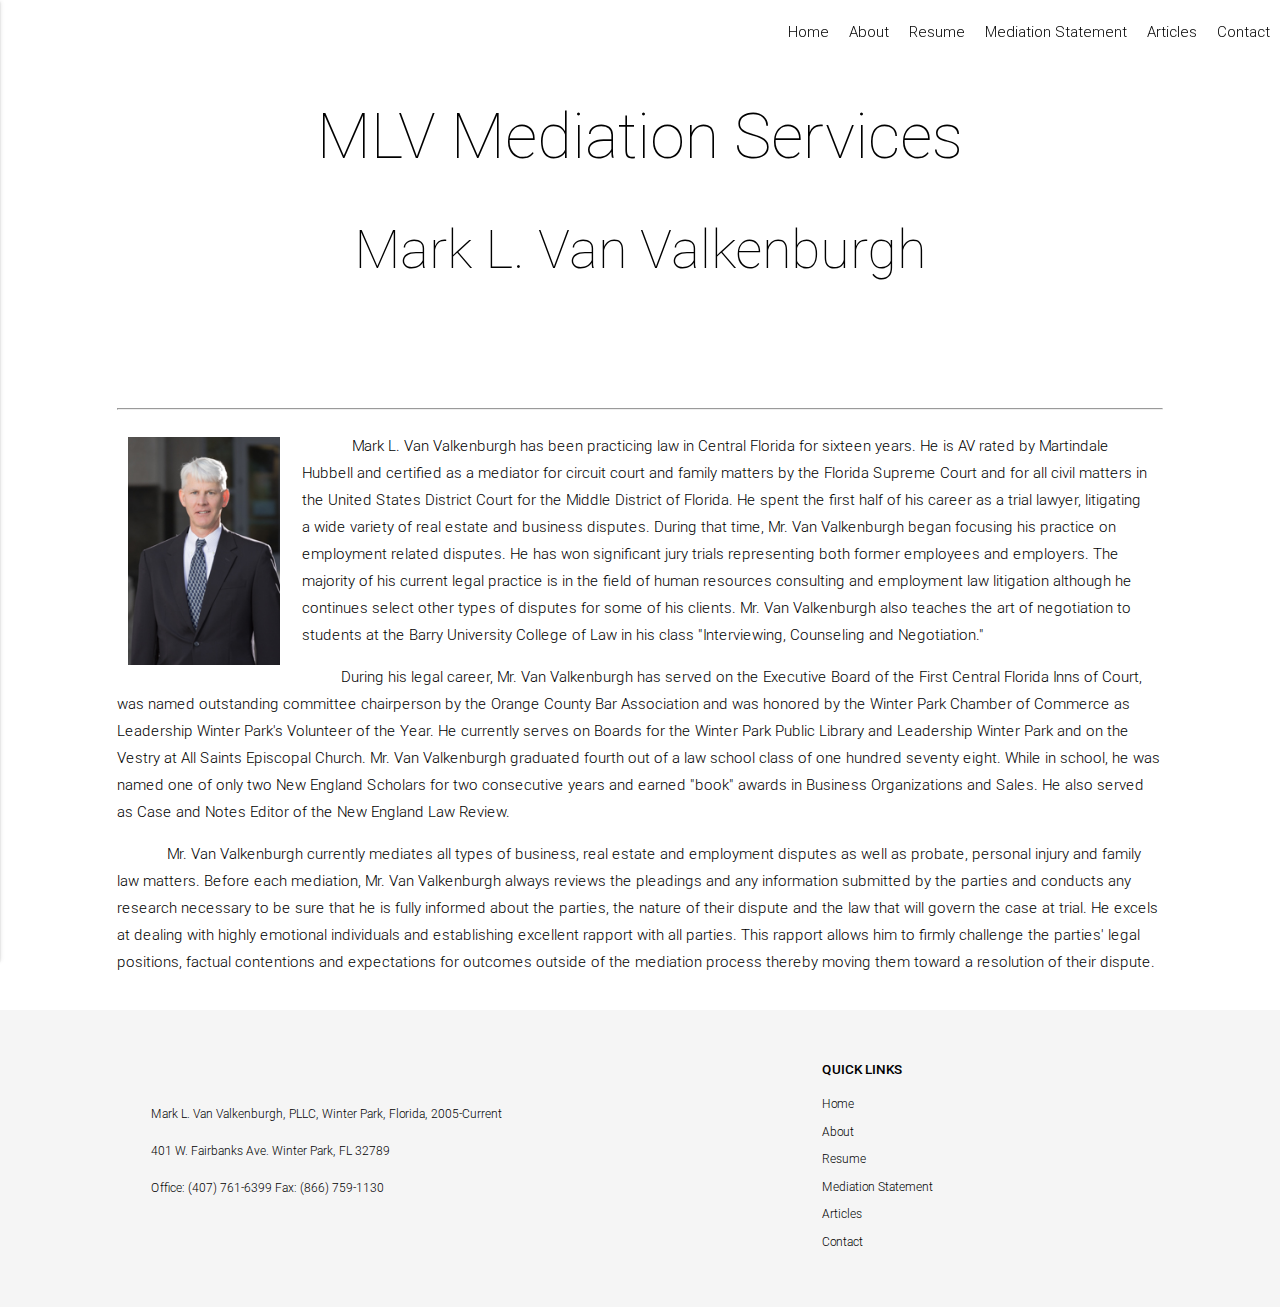
==== about.html @ 7f50fc4c "first" ====
<!doctype html>
<html>
  <head>
    <meta charset="utf-8">
    <meta http-equiv="x-ua-compatible" content="ie=edge">
    <title>MLV Mediation</title>
    <meta name="description" content="">
    <meta name="viewport" content="width=device-width, initial-scale=1">

    <link rel="stylesheet" href="css/startup-materialize.min.css">
    <link rel="stylesheet" href="css/styles.css">

    <!-- Material Icons -->
    <link href="https://fonts.googleapis.com/icon?family=Material+Icons" rel="stylesheet">
  </head>
  <body>

    <!-- Navbar -->
    <nav class="navbar navbar-solid-transition">
      <div class="nav-wrapper">
        <a href="horizontal-half.html" class="brand-logo"><i class=""></i></a>
        <ul id="nav-mobile" class="right hide-on-med-and-down">
          <li><a href="index.html" class="black-text">Home</a></li>
          <li><a href="about.html" class="black-text">About</a></li>
          <li><a href="resume.html" class="black-text">Resume</a></li>
          <li><a href="statement.html" class="black-text">Mediation Statement</a></li>
          <li><a href="articles.html" class="black-text">Articles</a></li>
          <li><a href="contact.html" class="black-text">Contact</a></li>
        </ul>
        <a href="#" data-activates="slide-out" class="button-collapse right"><i class="material-icons white-text">menu</i></a>
      </div>
    </nav>
    <ul id="slide-out" class="side-nav">
      <li><a class="waves-effect waves-white" href="home.html">Home</a></li>
      <li><a class="waves-effect waves-white" href="about.html">About</a></li>
      <li><a class="waves-effect waves-white" href="resume.html">Resume</a></li>
      <li><a class="waves-effect waves-white" href="statement.html">Mediation Statement</a></li>
      <li><a class="waves-effect waves-white" href="articles.html">Articles</a></li>
      <li><a class="waves-effect waves-white" href="contact.html">Contact</a></li>
    </ul>

    <!-- Parallax -->
    <div class="parallax-container" style="height: 400px;">
      <div class="parallax">
        <div id="about_parallax" class="center-align">
          <h1 class="black-text">MLV Mediation Services</h1>
          <h2 class="black-text">Mark L. Van Valkenburgh</h2>
        </div>
      </div>
    </div>

    <!-- About Mark V. -->
    <div class="container">
      <div class="row">
        <hr>
        <div class="col s2" style="padding-top: 20px;">
          <img class="responsive-img" src="images/markv.jpg" />
        </div>
        <div class="col s10">
          <p class="black-text" style="text-indent: 50px;">
            Mark L. Van Valkenburgh has been practicing law in Central Florida for sixteen years.
            He is AV rated by Martindale Hubbell and certified as a mediator for circuit court and
            family matters by the Florida Supreme Court and for all civil matters in the United
            States District Court for the Middle District of Florida. He spent the first half of
            his career as a trial lawyer, litigating a wide variety of real estate and business disputes.
            During that time, Mr. Van Valkenburgh began focusing his practice on employment related
            disputes. He has won significant jury trials representing both former employees and
            employers. The majority of his current legal practice is in the field of human resources
            consulting and employment law litigation although he continues select other types of
            disputes for some of his clients. Mr. Van Valkenburgh also teaches the art of
            negotiation to students at the Barry University College of Law in his class
            "Interviewing, Counseling and Negotiation."
          </p>
        </div>

        <p class="black-text" style="text-indent: 50px;">
          During his legal career, Mr. Van Valkenburgh has served on the Executive Board of the First Central Florida Inns of Court, was named outstanding committee chairperson by the Orange County Bar Association and was honored by the Winter Park Chamber of Commerce as Leadership Winter Park's Volunteer of the Year. He currently serves on Boards for the Winter Park Public Library and Leadership Winter Park and on the Vestry at All Saints Episcopal Church.
          Mr. Van Valkenburgh graduated fourth out of a law school class of one hundred seventy eight. While in school, he was named one of only two New England Scholars for two consecutive years and earned "book" awards in Business Organizations and Sales. He also served as Case and Notes Editor of the New England Law Review.
        </p>
        <p class="black-text" style="text-indent: 50px;">
          Mr. Van Valkenburgh currently mediates all types of business, real estate and employment disputes as well as probate, personal injury and family law matters. Before each mediation, Mr. Van Valkenburgh always reviews the pleadings and any information submitted by the parties and conducts any research necessary to be sure that he is fully informed about the parties, the nature of their dispute and the law that will govern the case at trial. He excels at dealing with highly emotional individuals and establishing excellent rapport with all parties. This rapport allows him to firmly challenge the parties' legal positions, factual contentions and expectations for outcomes outside of the mediation process thereby moving them toward a resolution of their dispute.
        </p>
      </div>
    </div>





    <!-- Footer -->
        <footer class="page-footer grey lighten-4">
              <div class="container">
                <div class="row">
                  <div class="col l6 s12">
                    <br>
                    <br>
                    <div class="col s12 m10">
                      <p class="black-text">Mark L. Van Valkenburgh, PLLC, Winter Park, Florida, 2005-Current</p>
                    </div>
                    <div class="col s12 m10">
                      <p class="black-text">401 W. Fairbanks Ave. Winter Park, FL 32789</p>
                    </div>
                    <div class="col s12 m10">
                      <p class="black-text">Office: (407) 761-6399 Fax: (866) 759-1130</p>
                    </div>
                  </div>
                  <div class="col l4 offset-l2 s12">
                    <h5 class="black-text">Quick links</h5>
                    <ul>
                      <li><a href="#home" class="black-text">Home</a></li>
                      <li><a href="#focus" class="black-text">About</a></li>
                      <li><a href="#donate" class="black-text">Resume</a></li>
                      <li><a href="#apply" class="black-text">Mediation Statement</a></li>
                      <li><a href="#apply" class="black-text">Articles</a></li>
                      <li><a href="#contact" class="black-text">Contact</a></li>
                    </ul>
                  </div>
                </div>
              </div>
            </footer>

    <!-- Scripts -->
    <script src="https://ajax.googleapis.com/ajax/libs/jquery/2.1.1/jquery.min.js"></script>
    <script src="js/materialize.min.js"></script>

    <!-- External libraries -->
    <script src="js/imagesloaded.pkgd.min.js"></script>
    <script src="js/masonry.pkgd.min.js"></script>
    <script src="js/TweenMax.min.js"></script>
    <script src="js/ScrollMagic.min.js"></script>
    <script src="js/animation.gsap.min.js"></script>

    <!-- Initialization script -->
    <script src="js/startup.js"></script>
    <script src="js/init.js"></script>
  </body>
</html>
---- css/styles.css ----
*{

}

#about_parallax {
  padding-top: 70px;
}
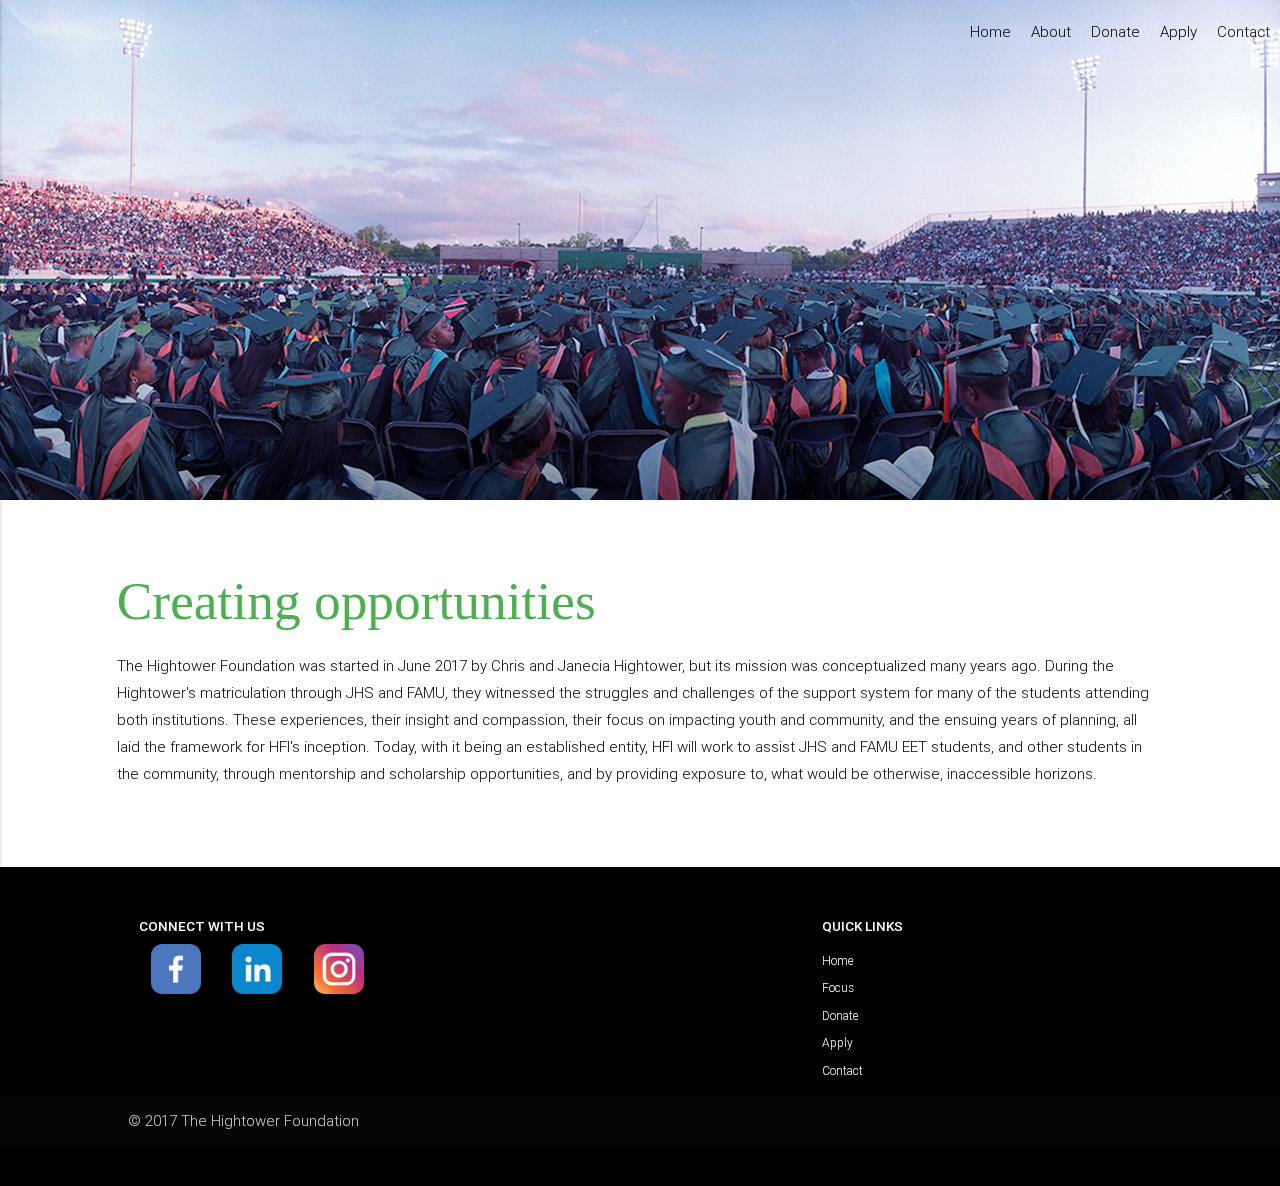
==== commit 3bdf64aa: "first commit" ====
--- a/about.html
+++ b/about.html
@@ -3,12 +3,12 @@
   <head>
     <meta charset="utf-8">
     <meta http-equiv="x-ua-compatible" content="ie=edge">
-    <title>MLV Mediation</title>
+    <title>Home - Hightower Foundation</title>
     <meta name="description" content="">
     <meta name="viewport" content="width=device-width, initial-scale=1">
-
     <link rel="stylesheet" href="css/startup-materialize.min.css">
     <link rel="stylesheet" href="css/styles.css">
+    <link rel="stylesheet" href="https://cdnjs.cloudflare.com/ajax/libs/font-awesome/4.7.0/css/font-awesome.min.css" />
 
     <!-- Material Icons -->
     <link href="https://fonts.googleapis.com/icon?family=Material+Icons" rel="stylesheet">
@@ -22,99 +22,79 @@
         <ul id="nav-mobile" class="right hide-on-med-and-down">
           <li><a href="index.html" class="black-text">Home</a></li>
           <li><a href="about.html" class="black-text">About</a></li>
-          <li><a href="resume.html" class="black-text">Resume</a></li>
-          <li><a href="statement.html" class="black-text">Mediation Statement</a></li>
-          <li><a href="articles.html" class="black-text">Articles</a></li>
+          <li><a href="donate.html" class="black-text">Donate</a></li>
+          <li><a href="apply.html" class="black-text">Apply</a></li>
           <li><a href="contact.html" class="black-text">Contact</a></li>
         </ul>
-        <a href="#" data-activates="slide-out" class="button-collapse right"><i class="material-icons white-text">menu</i></a>
+        <a href="#" data-activates="slide-out" class="button-collapse right"><i class="material-icons black-text">menu</i></a>
       </div>
     </nav>
     <ul id="slide-out" class="side-nav">
-      <li><a class="waves-effect waves-white" href="home.html">Home</a></li>
+      <li><a class="waves-effect waves-white" href="index.html">Home</a></li>
       <li><a class="waves-effect waves-white" href="about.html">About</a></li>
-      <li><a class="waves-effect waves-white" href="resume.html">Resume</a></li>
-      <li><a class="waves-effect waves-white" href="statement.html">Mediation Statement</a></li>
-      <li><a class="waves-effect waves-white" href="articles.html">Articles</a></li>
+      <li><a class="waves-effect waves-white" href="donate.html">Donate</a></li>
+      <li><a class="waves-effect waves-white" href="apply.html">Apply</a></li>
       <li><a class="waves-effect waves-white" href="contact.html">Contact</a></li>
     </ul>
 
     <!-- Parallax -->
-    <div class="parallax-container" style="height: 400px;">
-      <div class="parallax">
-        <div id="about_parallax" class="center-align">
-          <h1 class="black-text">MLV Mediation Services</h1>
-          <h2 class="black-text">Mark L. Van Valkenburgh</h2>
-        </div>
-      </div>
+    <div class="parallax-container">
+      <div class="parallax"><img src="images/grad.png"></div>
     </div>
 
-    <!-- About Mark V. -->
-    <div class="container">
-      <div class="row">
-        <hr>
-        <div class="col s2" style="padding-top: 20px;">
-          <img class="responsive-img" src="images/markv.jpg" />
-        </div>
-        <div class="col s10">
-          <p class="black-text" style="text-indent: 50px;">
-            Mark L. Van Valkenburgh has been practicing law in Central Florida for sixteen years.
-            He is AV rated by Martindale Hubbell and certified as a mediator for circuit court and
-            family matters by the Florida Supreme Court and for all civil matters in the United
-            States District Court for the Middle District of Florida. He spent the first half of
-            his career as a trial lawyer, litigating a wide variety of real estate and business disputes.
-            During that time, Mr. Van Valkenburgh began focusing his practice on employment related
-            disputes. He has won significant jury trials representing both former employees and
-            employers. The majority of his current legal practice is in the field of human resources
-            consulting and employment law litigation although he continues select other types of
-            disputes for some of his clients. Mr. Van Valkenburgh also teaches the art of
-            negotiation to students at the Barry University College of Law in his class
-            "Interviewing, Counseling and Negotiation."
-          </p>
-        </div>
-
-        <p class="black-text" style="text-indent: 50px;">
-          During his legal career, Mr. Van Valkenburgh has served on the Executive Board of the First Central Florida Inns of Court, was named outstanding committee chairperson by the Orange County Bar Association and was honored by the Winter Park Chamber of Commerce as Leadership Winter Park's Volunteer of the Year. He currently serves on Boards for the Winter Park Public Library and Leadership Winter Park and on the Vestry at All Saints Episcopal Church.
-          Mr. Van Valkenburgh graduated fourth out of a law school class of one hundred seventy eight. While in school, he was named one of only two New England Scholars for two consecutive years and earned "book" awards in Business Organizations and Sales. He also served as Case and Notes Editor of the New England Law Review.
-        </p>
-        <p class="black-text" style="text-indent: 50px;">
-          Mr. Van Valkenburgh currently mediates all types of business, real estate and employment disputes as well as probate, personal injury and family law matters. Before each mediation, Mr. Van Valkenburgh always reviews the pleadings and any information submitted by the parties and conducts any research necessary to be sure that he is fully informed about the parties, the nature of their dispute and the law that will govern the case at trial. He excels at dealing with highly emotional individuals and establishing excellent rapport with all parties. This rapport allows him to firmly challenge the parties' legal positions, factual contentions and expectations for outcomes outside of the mediation process thereby moving them toward a resolution of their dispute.
-        </p>
-      </div>
-    </div>
-
-
-
-
-
+    <!-- Opportunities -->
+    <br />
+    <br />
+        <div class="container">
+          <div class="row">
+            <h2 class="green-text"> Creating opportunities </h1>
+              <p class="black-text"> The Hightower Foundation was started in June 2017 by Chris
+                  and Janecia Hightower, but its mission was conceptualized many years
+                  ago. During the Hightower's matriculation through JHS and FAMU, they
+                  witnessed the struggles and challenges of the support system for many
+                  of the students attending both institutions. These experiences, their
+                  insight and compassion, their focus on impacting youth and community,
+                  and the ensuing years of planning, all laid the framework for HFI's inception.
+                  Today, with it being an established entity, HFI will work to assist
+                   JHS and FAMU EET students, and other students in the community, through
+                   mentorship and scholarship opportunities, and by providing exposure to,
+                   what would be otherwise, inaccessible horizons.
+              </p>
+            </div>
+          </div>
+      <br />
+      <br />
     <!-- Footer -->
-        <footer class="page-footer grey lighten-4">
+        <footer class="page-footer black">
               <div class="container">
                 <div class="row">
                   <div class="col l6 s12">
-                    <br>
-                    <br>
-                    <div class="col s12 m10">
-                      <p class="black-text">Mark L. Van Valkenburgh, PLLC, Winter Park, Florida, 2005-Current</p>
+                    <h5 class="white-text">Connect With Us</h5>
+                    <div class="col s12 m2">
+                       <a href="https://www.facebook.com/Hightower-Foundation-Inc-1252670121504205/"><img src="images/facebook.png" style="height: 50px; width:50px"></a>
                     </div>
-                    <div class="col s12 m10">
-                      <p class="black-text">401 W. Fairbanks Ave. Winter Park, FL 32789</p>
+                    <div class="col s12 m2">
+                      <a href="https://linkedin.com"><img src="images/linkdin.png" style="height: 50px; width:50px"></a>
                     </div>
-                    <div class="col s12 m10">
-                      <p class="black-text">Office: (407) 761-6399 Fax: (866) 759-1130</p>
+                    <div class="col s12 m2">
+                       <a href="https://www.instagram.com/hightowerfoundationfl/"><img src="images/instagram.png" style="height: 50px; width:50px"</a>
                     </div>
                   </div>
                   <div class="col l4 offset-l2 s12">
-                    <h5 class="black-text">Quick links</h5>
+                    <h5 class="white-text">Quick links</h5>
                     <ul>
-                      <li><a href="#home" class="black-text">Home</a></li>
-                      <li><a href="#focus" class="black-text">About</a></li>
-                      <li><a href="#donate" class="black-text">Resume</a></li>
-                      <li><a href="#apply" class="black-text">Mediation Statement</a></li>
-                      <li><a href="#apply" class="black-text">Articles</a></li>
-                      <li><a href="#contact" class="black-text">Contact</a></li>
+                      <li><a href="index.html" class="white-text">Home</a></li>
+                      <li><a href="about.html" class="white-text">Focus</a></li>
+                      <li><a href="donate.html" class="white-text">Donate</a></li>
+                      <li><a href="apply.html" class="white-text">Apply</a></li>
+                      <li><a href="contact.html" class="white-text">Contact</a></li>
                     </ul>
                   </div>
+                </div>
+              </div>
+              <div class="footer-copyright">
+                <div class="container">
+                <div> © 2017 The Hightower Foundation </div>
                 </div>
               </div>
             </footer>
--- a/css/styles.css
+++ b/css/styles.css
@@ -1,7 +1,12 @@
 *{
-
 }
 
-#about_parallax {
-  padding-top: 70px;
+h1, h2{
+  font-family: bjorn;
 }
+
+/*
+This is where to change the color of sticky navbar. Line found in startup-materialize.min.css.
+nav.navbar.solid.dark,nav.navbar.solid{background-color:#fff
+
+*/
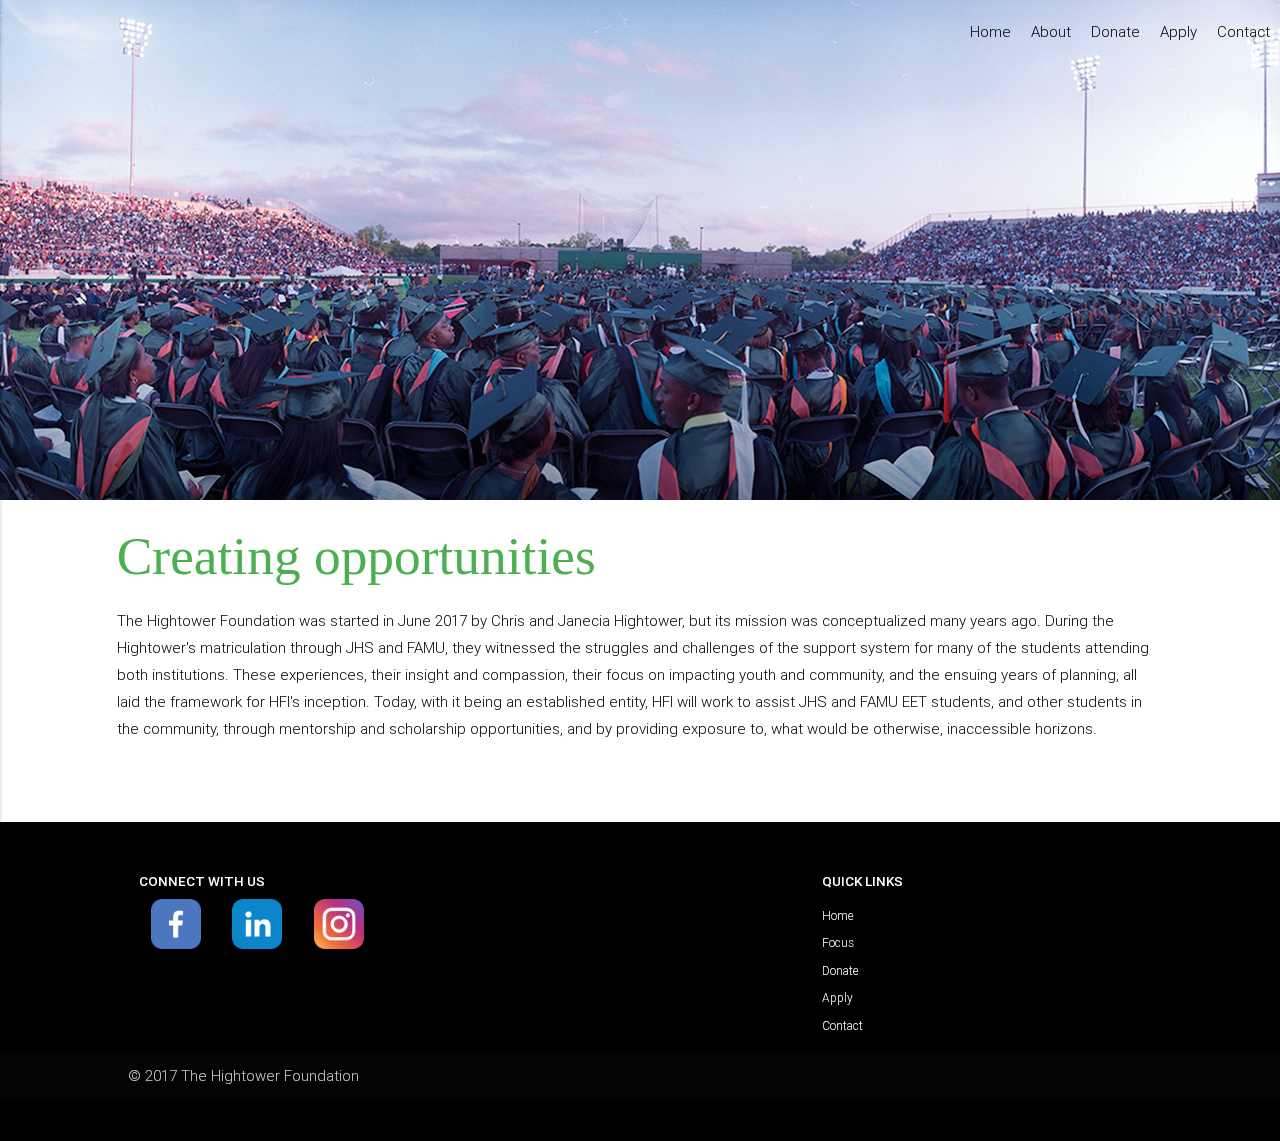
==== commit 10fa70c0: "second" ====
--- a/about.html
+++ b/about.html
@@ -43,8 +43,6 @@
     </div>
 
     <!-- Opportunities -->
-    <br />
-    <br />
         <div class="container">
           <div class="row">
             <h2 class="green-text"> Creating opportunities </h1>
